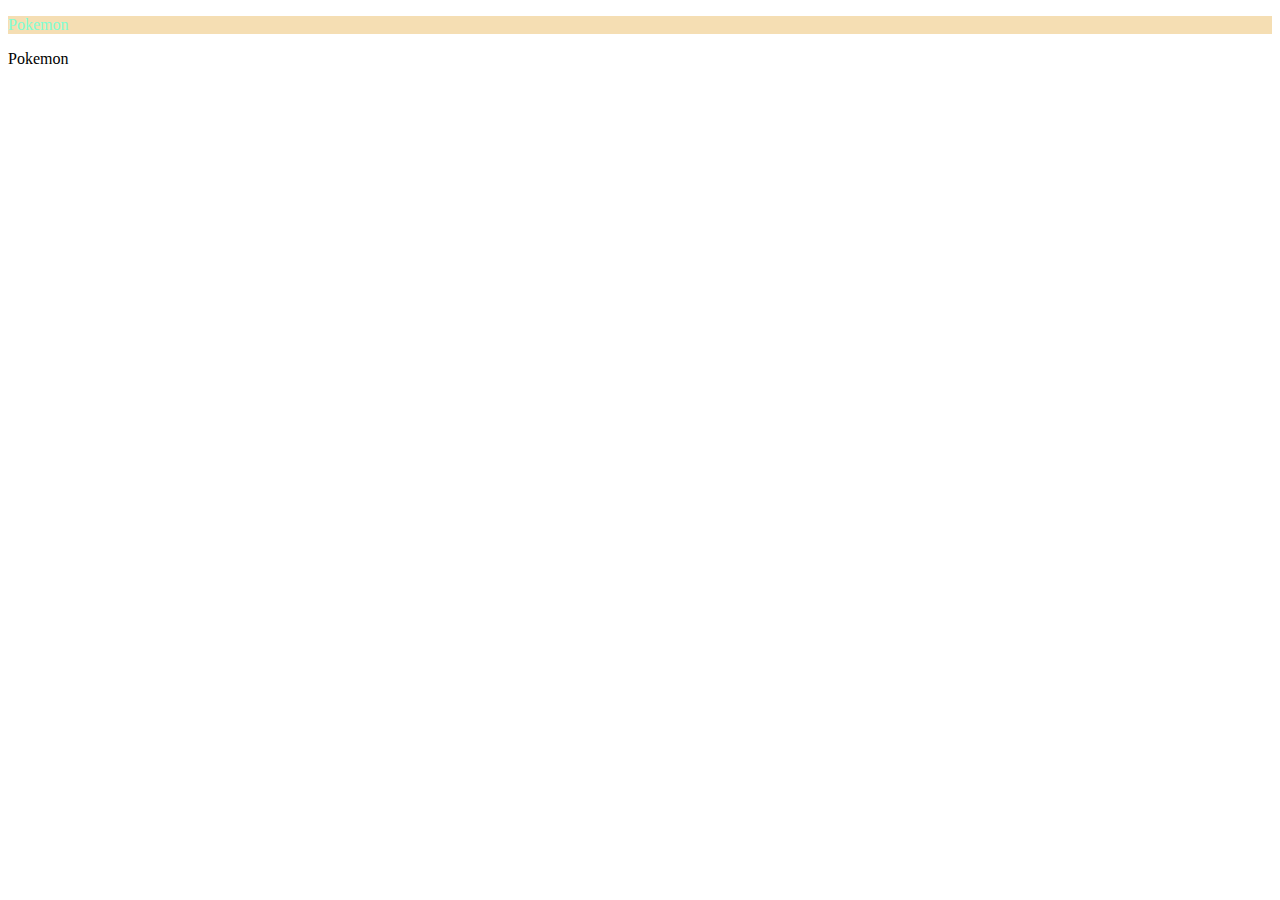
==== css_index.html @ 76595890 "css basics" ====
<!DOCTYPE html>
<html lang="en">
<head>
    <meta charset="UTF-8">
    <meta name="viewport" content="width=device-width, initial-scale=1.0">
    <title>Document</title>
    <link rel="stylesheet" href="./style.css">
</head>
<body>
    <p id="ref">Pokemon</p>
    <p>Pokemon</p>
</body>
</html>
---- style.css ----
#ref{
    color: aquamarine;
    background-color: wheat;
}
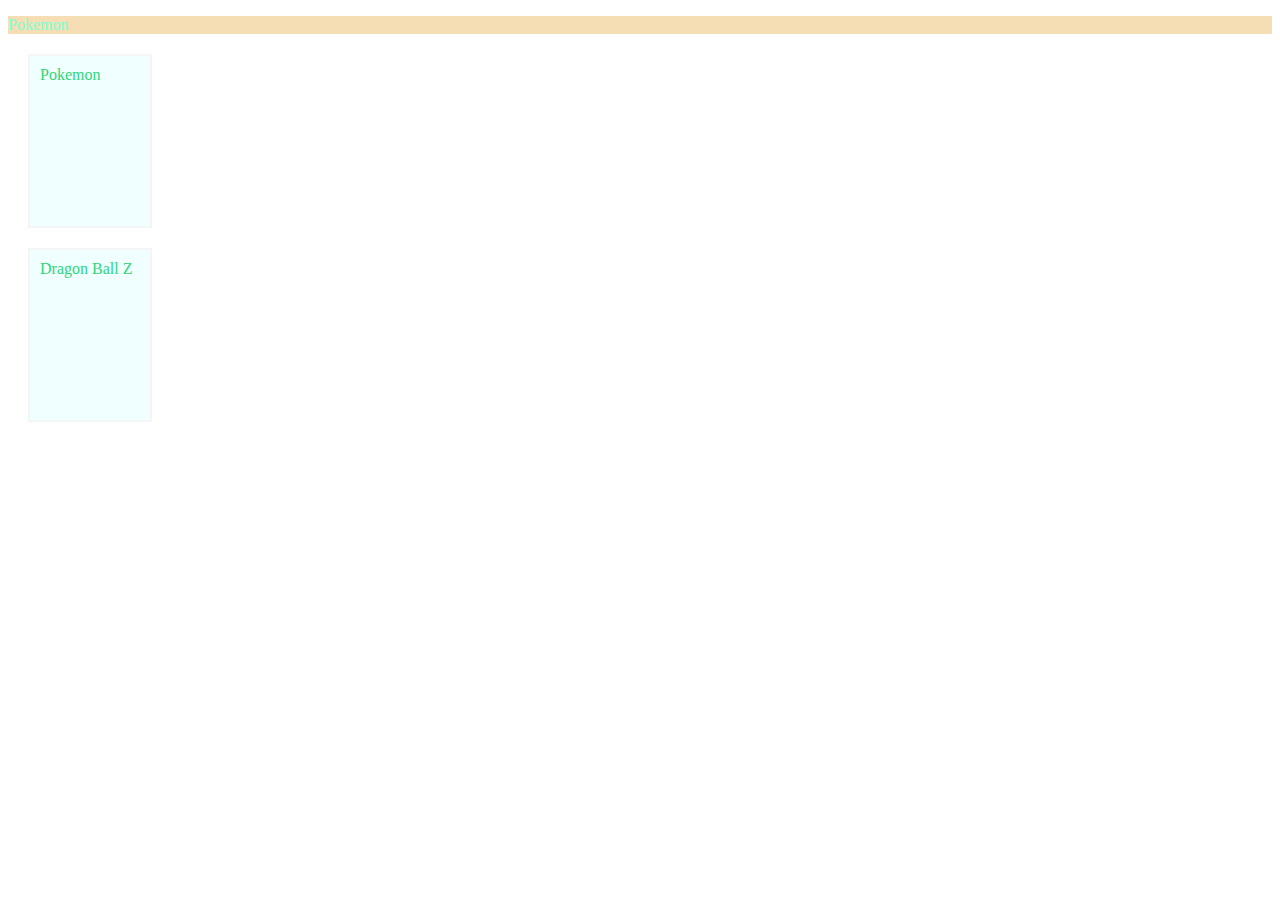
==== commit e7fd33e6: "more css" ====
--- a/css_index.html
+++ b/css_index.html
@@ -8,6 +8,7 @@
 </head>
 <body>
     <p id="ref">Pokemon</p>
-    <p>Pokemon</p>
+    <p class="box">Pokemon</p>
+    <p class="box">Dragon Ball Z</p>
 </body>
 </html>--- a/style.css
+++ b/style.css
@@ -1,4 +1,14 @@
 #ref{
     color: aquamarine;
     background-color: wheat;
+}
+
+.box{
+    color: rgb(46, 214, 121);
+    background-color: azure;
+    width: 100px;
+    height: 150px;
+    margin: 20px;
+    padding: 10px;
+    border: 2px solid whitesmoke;
 }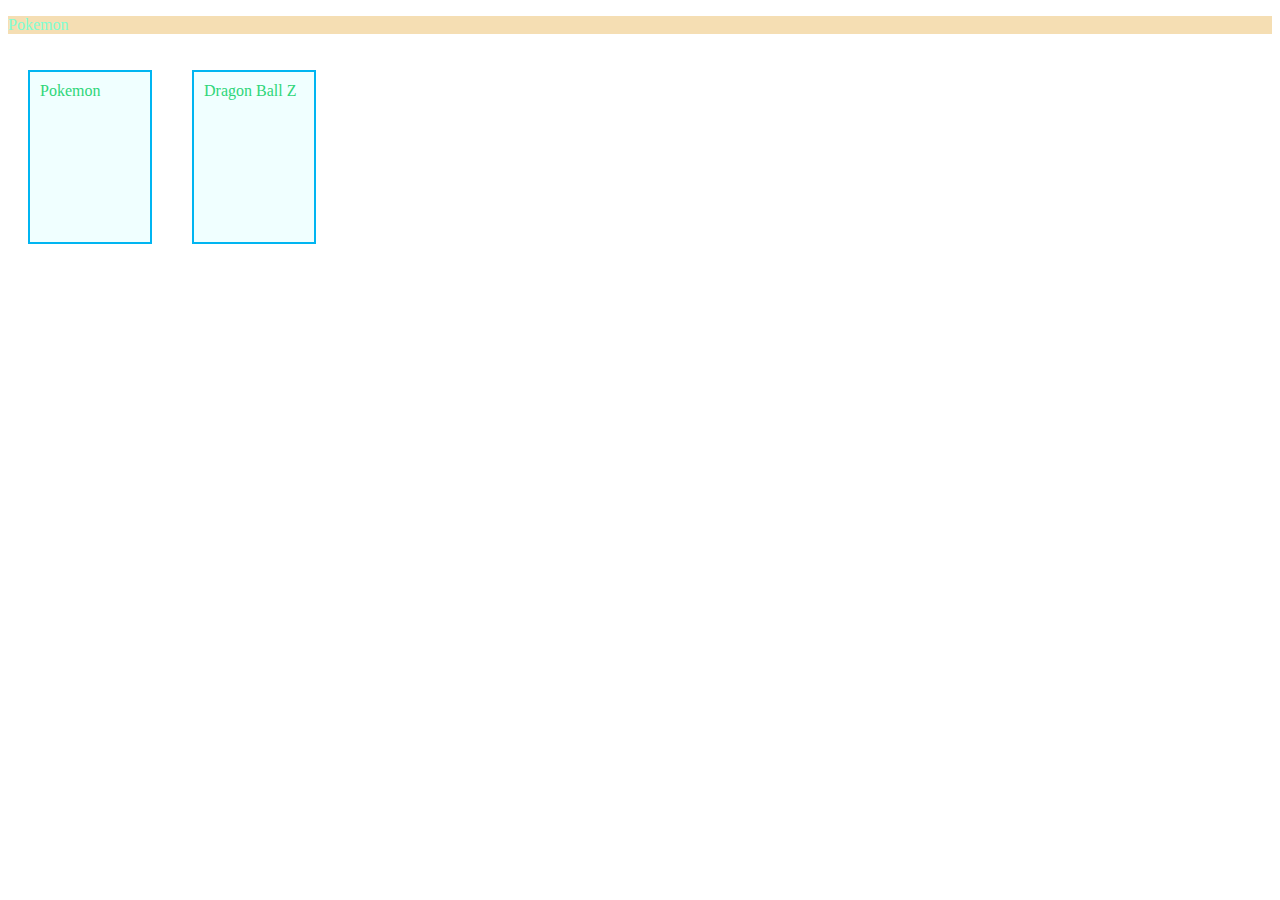
==== commit 6582f03a: "css" ====
--- a/css_index.html
+++ b/css_index.html
@@ -8,7 +8,7 @@
 </head>
 <body>
     <p id="ref">Pokemon</p>
-    <p class="box">Pokemon</p>
-    <p class="box">Dragon Ball Z</p>
+    <div class="box">Pokemon</div>
+    <div class="box">Dragon Ball Z</div>
 </body>
 </html>--- a/style.css
+++ b/style.css
@@ -10,5 +10,6 @@
     height: 150px;
     margin: 20px;
     padding: 10px;
-    border: 2px solid whitesmoke;
+    border: 2px solid rgb(0, 181, 241);
+    float: left;
 }